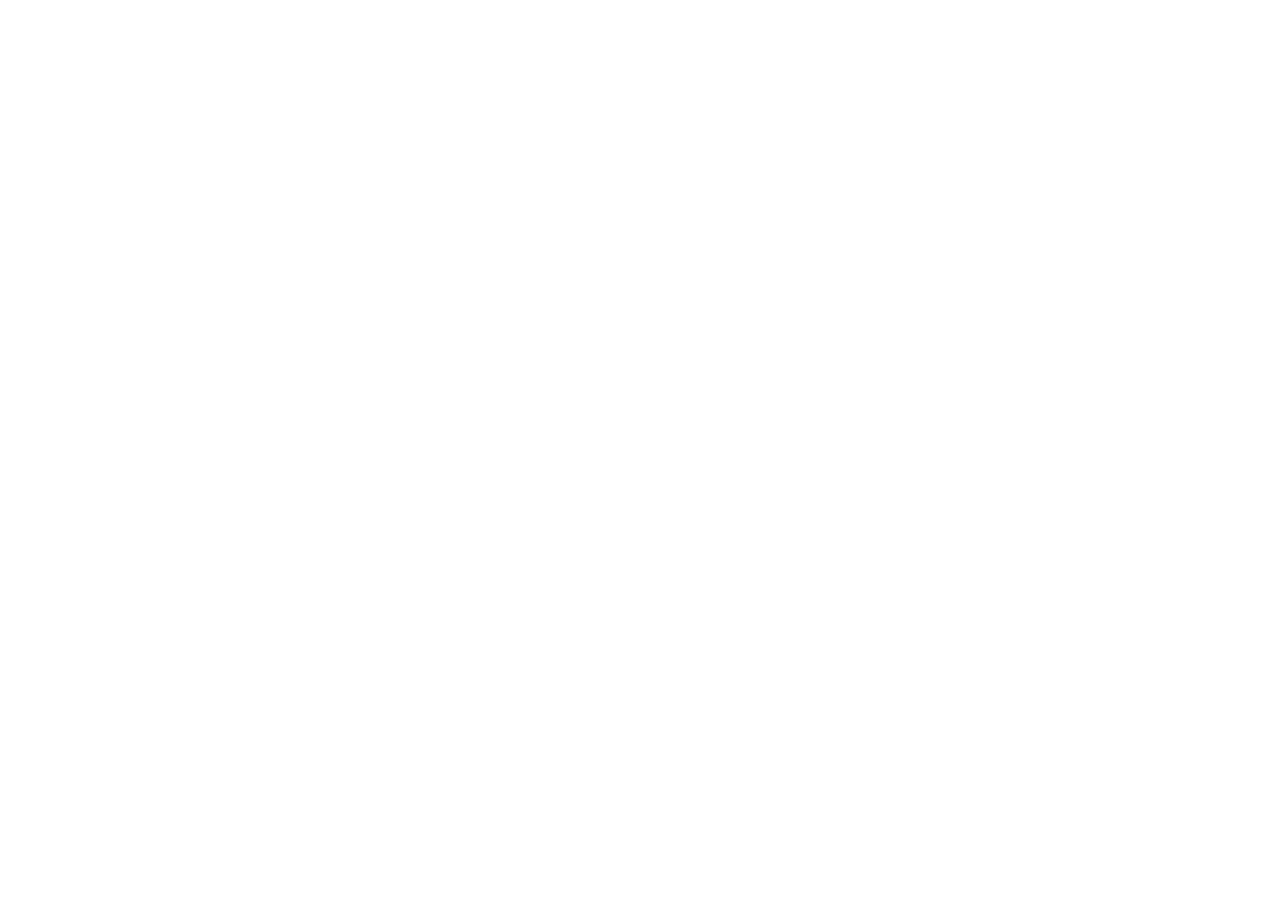
==== learning.html @ b372102c "Пример функций, ассоциативного массива и объекта" ====
<!DOCTYPE html>
<html lang="en">
<head>
    <meta charset="UTF-8">
    <meta http-equiv="X-UA-Compatible" content="IE=edge">
    <meta name="viewport" content="width=device-width, initial-scale=1.0">
    <title>Область видимости, ассоциативные массивы, функции</title>
</head>
<body>
    


    <script src="js/learning.js"></script>
</body>
</html>
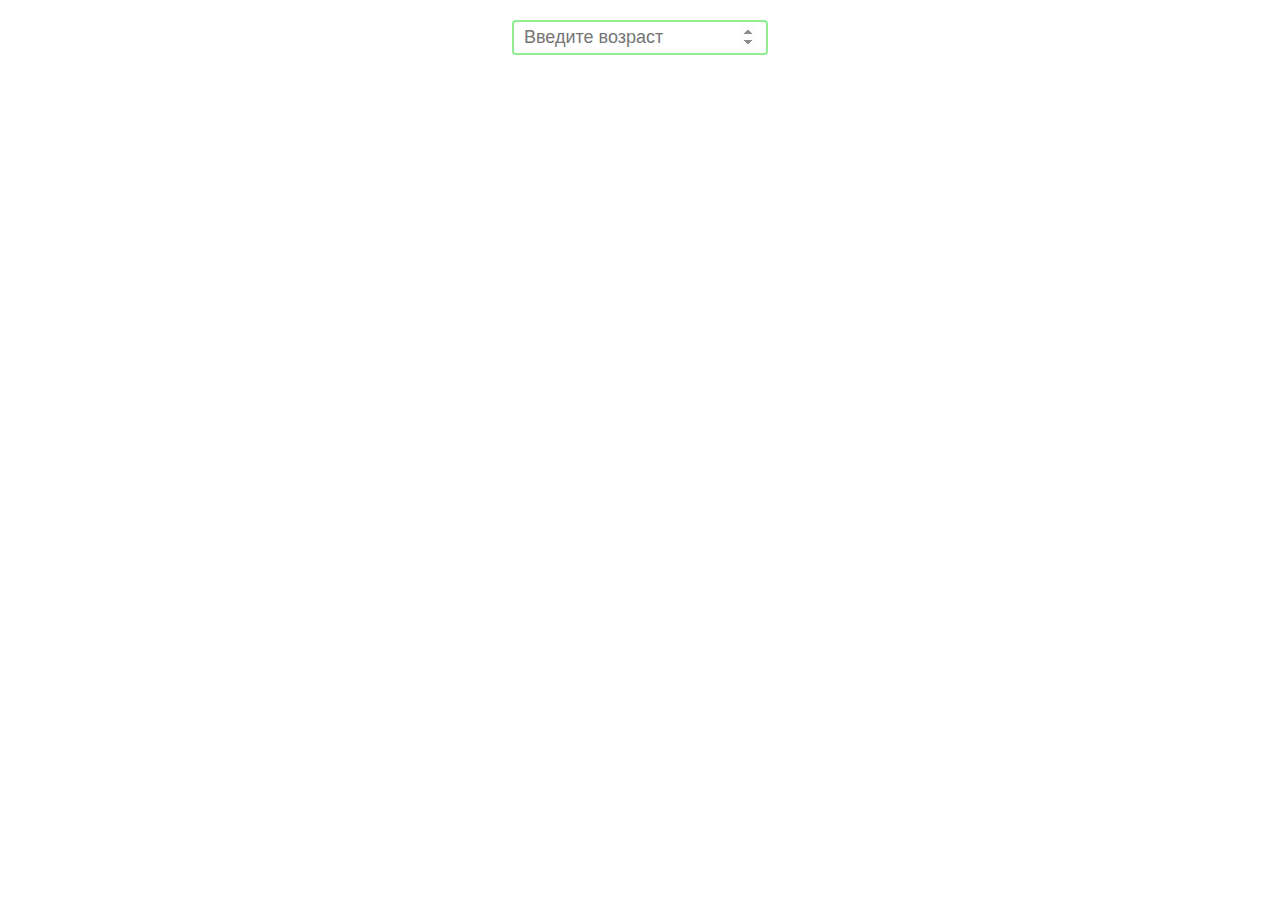
==== commit 9fcc95b9: "Пример работы с объектами, циклами, функциями" ====
--- a/learning.html
+++ b/learning.html
@@ -7,7 +7,6 @@
     <title>Область видимости, ассоциативные массивы, функции</title>
 </head>
 <body>
-    
 
 
     <script src="js/learning.js"></script>
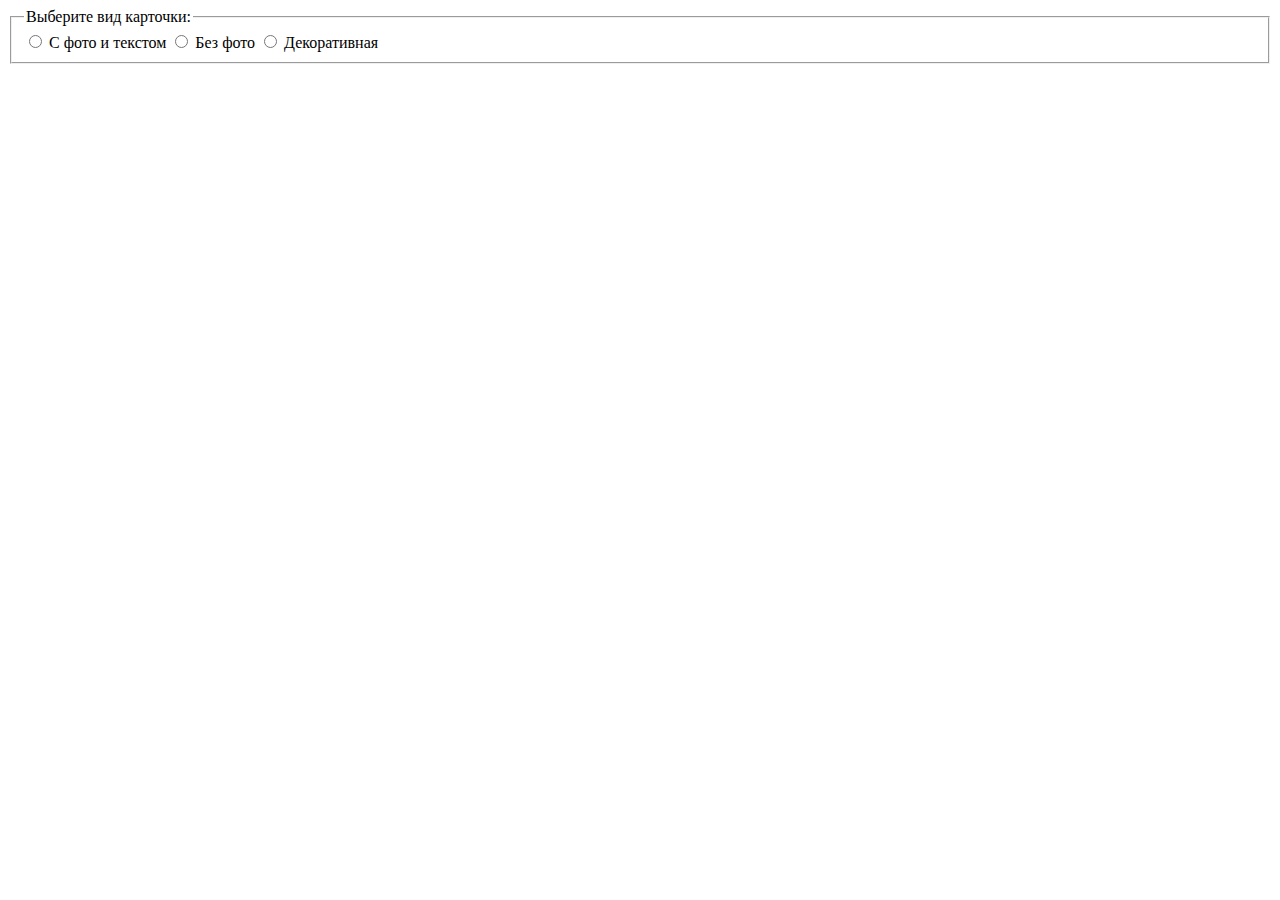
==== commit 668f33ff: "Изучение классов и объектов" ====
--- a/learning.html
+++ b/learning.html
@@ -5,9 +5,27 @@
     <meta http-equiv="X-UA-Compatible" content="IE=edge">
     <meta name="viewport" content="width=device-width, initial-scale=1.0">
     <title>Область видимости, ассоциативные массивы, функции</title>
+
+    <link rel="stylesheet" href="https://cdnjs.cloudflare.com/ajax/libs/animate.css/4.1.1/animate.min.css"
+  />
+    <link rel="stylesheet" href="css/learning.css">
 </head>
 <body>
 
+    <form id="generateCard" action="#" method="get">
+      <fieldset>
+        <legend>Выберите вид карточки:</legend>
+
+        <input id="cardPhoto" type="radio" name="cardTypes" value="card-photo">
+        <label for="cardPhoto">С фото и текстом</label>
+
+        <input id="cardNoPhoto" type="radio" name="cardTypes" value="card-no-photo">
+        <label for="cardNoPhoto">Без фото</label>
+
+        <input id="cardDecorative" type="radio" name="cardTypes" value="card-decorative">
+        <label for="cardDecorative">Декоративная</label>
+      </fieldset>
+    </form>
 
     <script src="js/learning.js"></script>
 </body>
--- a/css/learning.css
+++ b/css/learning.css
@@ -0,0 +1,32 @@
+.error {
+  box-sizing: border-box;
+  position: absolute;
+  top: 40%;
+  left: 50%;
+
+  width: 400px;
+  height: 150px;
+  margin-left: -200px;
+  margin-top: -75px;
+  padding: 20px 40px;
+
+  background-color: rgb(14, 13, 13);
+  color: rgb(246, 243, 243);
+  border-radius: 10px;
+}
+
+.card {
+
+}
+
+.card-photo {
+
+}
+
+.card-no-photo {
+
+}
+
+.card-decorative {
+  
+}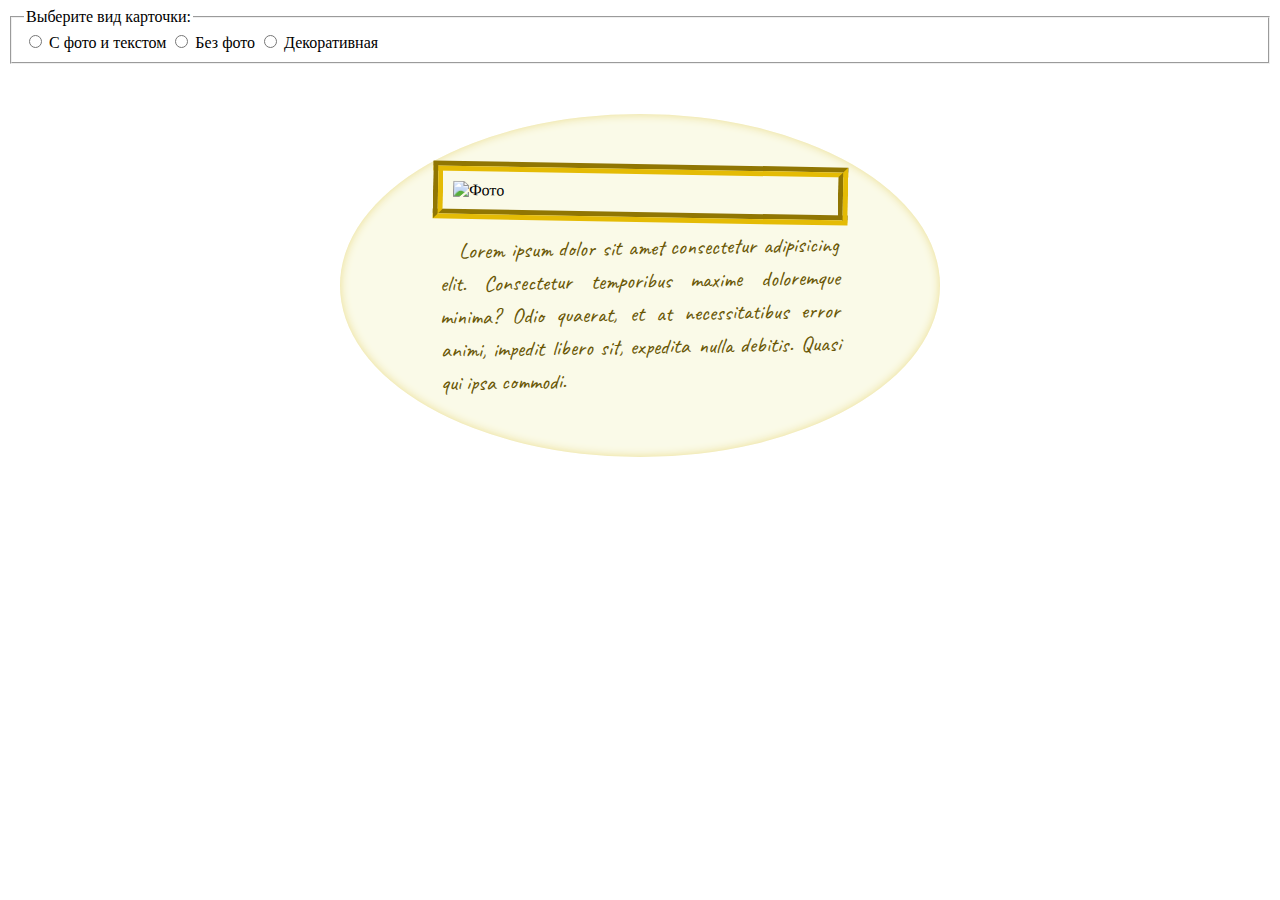
==== commit a50a0c19: "Работа с классами" ====
--- a/learning.html
+++ b/learning.html
@@ -1,32 +1,39 @@
 <!DOCTYPE html>
 <html lang="en">
+
 <head>
-    <meta charset="UTF-8">
-    <meta http-equiv="X-UA-Compatible" content="IE=edge">
-    <meta name="viewport" content="width=device-width, initial-scale=1.0">
-    <title>Область видимости, ассоциативные массивы, функции</title>
+	<meta charset="UTF-8">
+	<meta http-equiv="X-UA-Compatible" content="IE=edge">
+	<meta name="viewport" content="width=device-width, initial-scale=1.0">
+	<title>Область видимости, ассоциативные массивы, функции</title>
 
-    <link rel="stylesheet" href="https://cdnjs.cloudflare.com/ajax/libs/animate.css/4.1.1/animate.min.css"
-  />
-    <link rel="stylesheet" href="css/learning.css">
+	<link rel="preconnect" href="https://fonts.gstatic.com">
+	<link href="https://fonts.googleapis.com/css2?family=Caveat:wght@400;700&display=swap" rel="stylesheet">
+
+	<link rel="stylesheet" href="https://cdnjs.cloudflare.com/ajax/libs/animate.css/4.1.1/animate.min.css" />
+	<link rel="stylesheet" href="css/learning.css">
 </head>
+
 <body>
 
-    <form id="generateCard" action="#" method="get">
-      <fieldset>
-        <legend>Выберите вид карточки:</legend>
+	<form id="generateCard" action="#" method="get">
+		<fieldset>
+			<legend>Выберите вид карточки:</legend>
 
-        <input id="cardPhoto" type="radio" name="cardTypes" value="card-photo">
-        <label for="cardPhoto">С фото и текстом</label>
+			<input id="cardPhoto" type="radio" name="cardTypes" value="card-photo">
+			<label for="cardPhoto">С фото и текстом</label>
 
-        <input id="cardNoPhoto" type="radio" name="cardTypes" value="card-no-photo">
-        <label for="cardNoPhoto">Без фото</label>
+			<input id="cardNoPhoto" type="radio" name="cardTypes" value="card-no-photo">
+			<label for="cardNoPhoto">Без фото</label>
 
-        <input id="cardDecorative" type="radio" name="cardTypes" value="card-decorative">
-        <label for="cardDecorative">Декоративная</label>
-      </fieldset>
-    </form>
+			<input id="cardDecorative" type="radio" name="cardTypes" value="card-decorative">
+			<label for="cardDecorative">Декоративная</label>
+		</fieldset>
+	</form>
 
-    <script src="js/learning.js"></script>
+	<p id="cardSize" class="card-size hide">Размер карточки: <span></span></p>
+
+	<script src="js/learning.js"></script>
 </body>
+
 </html>--- a/css/learning.css
+++ b/css/learning.css
@@ -1,4 +1,94 @@
-.error {
+.card {
+	margin: 50px auto;
+	min-width: 300px;
+	max-width: 500px;
+	padding: 30px;
+
+	border: 2px solid rgb(189, 189, 149);
+	background-color: rgb(250, 250, 232);
+}
+
+.card img {
+	display: block;
+	margin: auto;
+	width: 95%;
+}
+
+.card p {
+	font-family: "Tahoma", serif;
+	font-size: 18px;
+	line-height: 150%;
+	text-indent: 20px;
+	text-align: justify;
+}
+
+.card-photo {
+	color: #b3b3b3;
+	background-color: #272727;
+	border-color: #272727;
+	box-shadow: 0 0 20px rgb(138, 138, 137);
+}
+
+.card-photo img {
+	border-radius: 10px;
+	border: 5px solid #b3b3b3;
+}
+
+.card-no-photo {
+	background-image: linear-gradient(135deg, #667eea 0%, #764ba2 100%);
+	border-color: rgb(116, 80, 141);
+	box-shadow: 0 0 20px #667eea;
+}
+
+.card-no-photo p {
+	font-family: "Verdana", sans-serif;
+	font-size: 25px;
+	text-align: center;
+	color: #ffffff;
+}
+
+.card-no-photo p::first-letter {
+	font-size: 50px;
+	color: gold;
+}
+
+.card-decorative {
+	padding: 50px;
+	border: none;
+	box-shadow: inset 0 0 10px rgb(235, 221, 142);
+}
+
+.card-decorative img {
+	padding: 10px;
+	transform: rotate(1deg);
+	border: 10px groove rgb(228, 187, 5);
+}
+
+.card-decorative p {
+	margin-top: 40px;
+
+	font-family: 'Caveat', cursive;
+	font-size: 22px;
+	color: rgb(105, 87, 5);
+
+	transform: rotate(-1deg);
+}
+
+.card-circle {
+	border-radius: 50%;
+}
+
+.card-size {
+	display: block;
+}
+
+.hide {
+	display: none;
+}
+
+
+
+/* .error {
   box-sizing: border-box;
   position: absolute;
   top: 40%;
@@ -13,20 +103,4 @@
   background-color: rgb(14, 13, 13);
   color: rgb(246, 243, 243);
   border-radius: 10px;
-}
-
-.card {
-
-}
-
-.card-photo {
-
-}
-
-.card-no-photo {
-
-}
-
-.card-decorative {
-  
-}+} */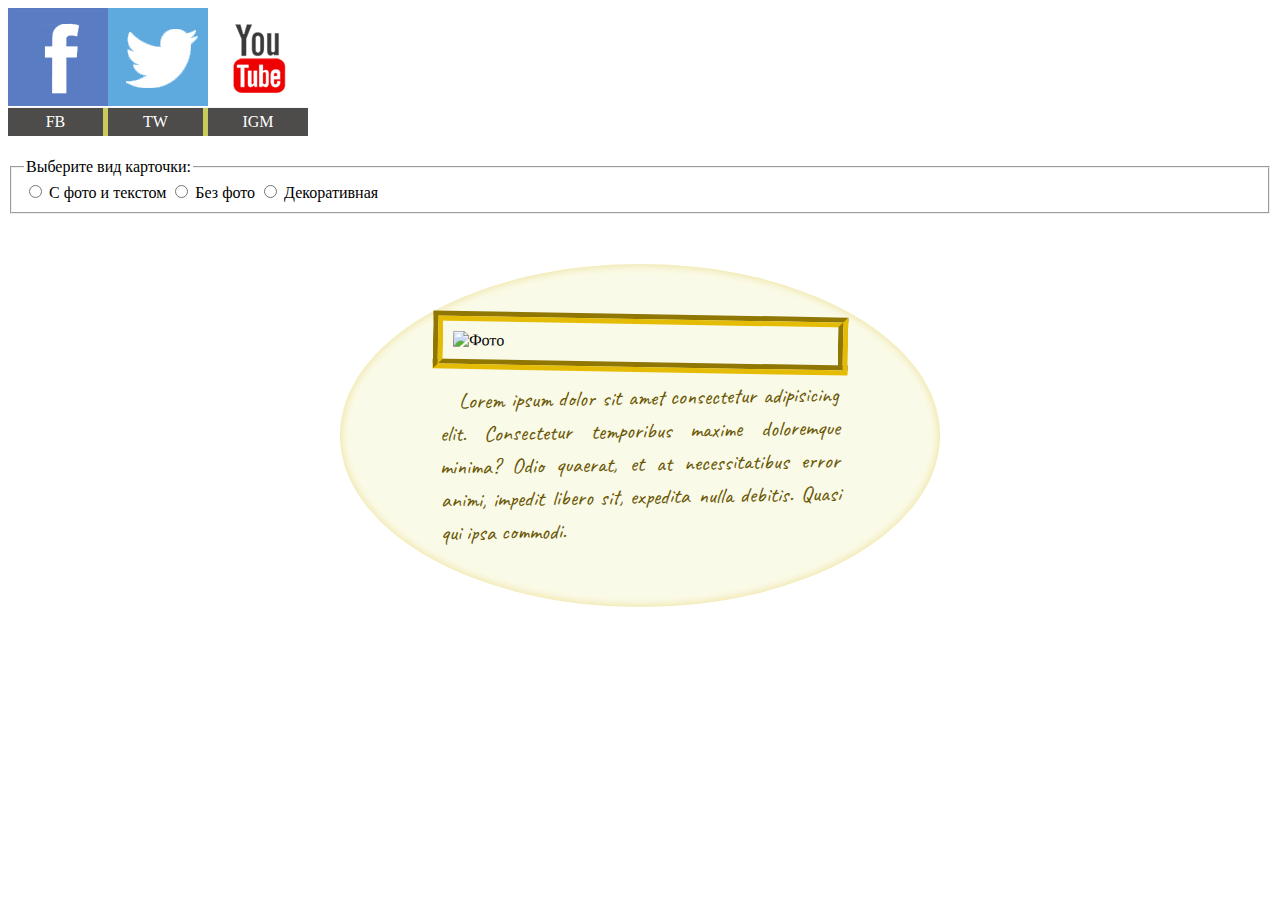
==== commit a1ef2ae1: "Пример позиционирования и спрайтов" ====
--- a/learning.html
+++ b/learning.html
@@ -11,10 +11,21 @@
 	<link href="https://fonts.googleapis.com/css2?family=Caveat:wght@400;700&display=swap" rel="stylesheet">
 
 	<link rel="stylesheet" href="https://cdnjs.cloudflare.com/ajax/libs/animate.css/4.1.1/animate.min.css" />
+
 	<link rel="stylesheet" href="css/learning.css">
+	<!-- <link id="dayTheme" rel="stylesheet" href="css/daytheme.css"> -->
+	<!-- <link id="nightTheme" rel="stylesheet" href="css/nighttheme.css"> -->
 </head>
 
 <body>
+
+	<!-- Пример позиционирования и спрайтов (начало) -->
+	<nav class="icons">
+		<a href="#" class="icon icon-fb"><span>FB</span></a>
+		<a href="#" class="icon icon-tw"><span>TW</span></a>
+		<a href="#" class="icon icon-igm"><span>IGM</span></a>
+	</nav>
+	<!-- Пример позиционирования и спрайтов (конец) -->
 
 	<form id="generateCard" action="#" method="get">
 		<fieldset>
@@ -33,7 +44,7 @@
 
 	<p id="cardSize" class="card-size hide">Размер карточки: <span></span></p>
 
-	<script src="js/learning.js"></script>
+	<script src="js/learning.js" async></script>
 </body>
 
 </html>--- a/css/learning.css
+++ b/css/learning.css
@@ -1,3 +1,93 @@
+/* Пример позиционирования и спрайтов (начало) */
+.icons {
+	display: flex;
+	margin-bottom: 50px;
+}
+
+.icons a {
+	position: relative;
+	display: flex;
+	justify-content: center;
+	align-items: flex-end;
+}
+
+.icons span {
+	box-sizing: border-box;
+	position: absolute;
+	top: 100px;
+	left: 0;
+
+	width: 100%;
+	padding: 5px 10px;
+	
+	text-align: center;
+	color: white;
+	background-color: rgb(78, 75, 75);
+	border-right: 5px solid rgb(200, 202, 92);
+}
+
+.icons a:last-child span {
+	border-right: none;
+}
+
+.icons span:hover {
+	background-color: rgb(24, 23, 23);
+}
+
+.icons .icon {
+	width: 100px;
+	height: 100px;
+
+	background-image: url("../img/sprites.png");
+	background-repeat: no-repeat;
+}
+
+.icons .icon-fb {
+	background-position: 0 0;
+}
+
+.icons .icon-tw {
+	background-position: -100px 0;
+}
+
+.icons .icon-igm {
+	background-position: -200px 0;
+}
+
+.icons .icon-fb:hover {
+	background-image: url("../img/sprites2.png");
+	background-position: 0 0;
+}
+
+.icons .icon-tw:hover {
+	background-position: -100px -100px;
+}
+
+.icons .icon-igm:hover {
+	background-position: -200px -100px;
+}
+
+@media(max-width: 992px) {
+	.icons {
+		flex-direction: column;
+	}
+
+	.icons a {
+		margin-bottom: 35px;
+	}
+
+	.icons span {
+		border-right: none;
+		border-bottom: 5px solid rgb(200, 202, 92);
+	}
+
+	.icons a:last-child span {
+		border-bottom: none;
+	}
+}
+/* Пример позиционирования и спрайтов (конец) */
+
+
 .card {
 	margin: 50px auto;
 	min-width: 300px;
--- a/css/daytheme.css
+++ b/css/daytheme.css
@@ -0,0 +1,3 @@
+body {
+	background-color: rgb(228, 245, 168);
+}--- a/css/nighttheme.css
+++ b/css/nighttheme.css
@@ -0,0 +1,3 @@
+body {
+	background-color: rgb(36, 35, 35);
+}